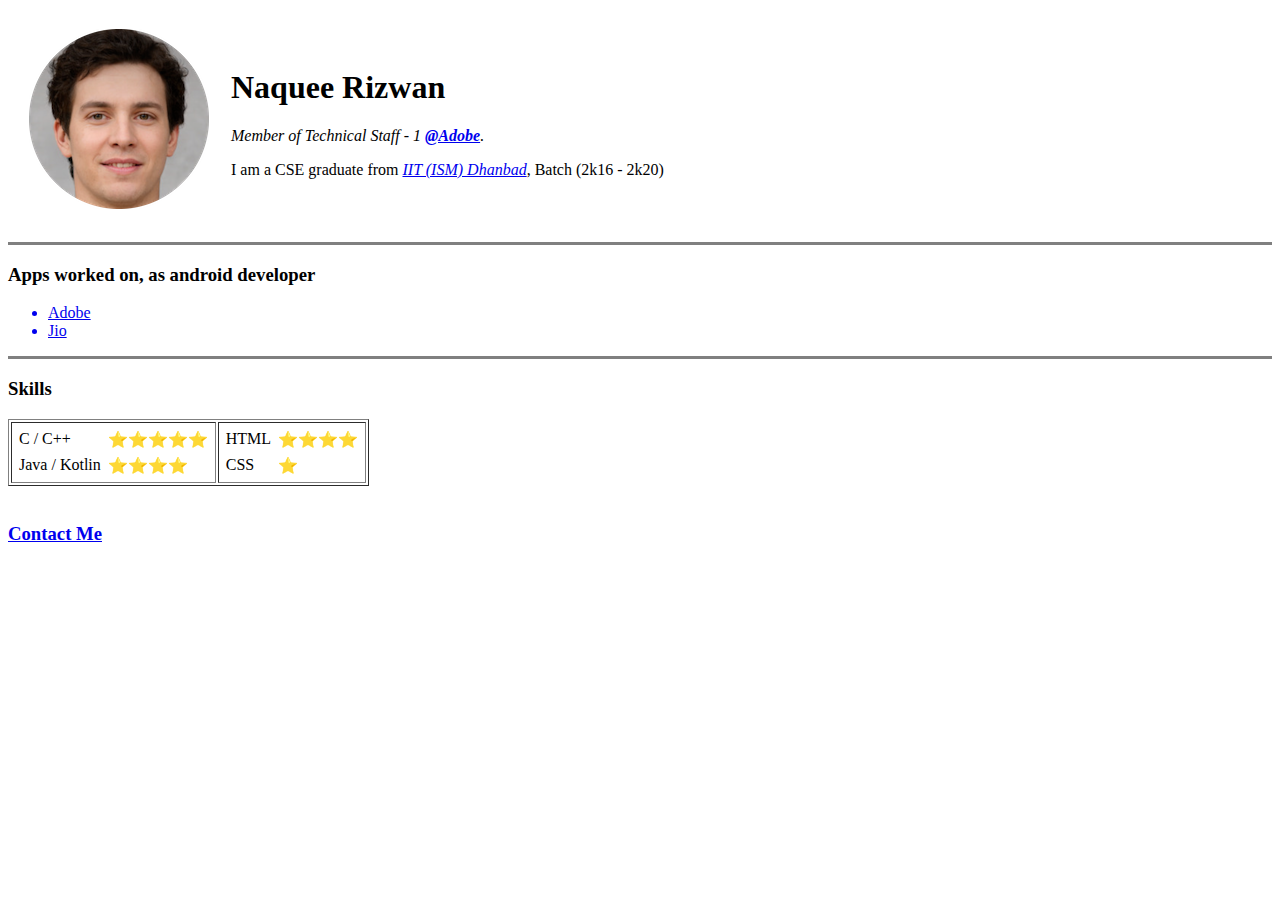
==== index.html @ 3c0e938d "Added practice session for HTML from Angela's course" ====
<!DOCTYPE html>
<html lang="en" dir="ltr">

<head>
  <meta charset="utf-8">
  <title>
    Naquee's Personal Site
  </title>
</head>

<body>
  <table cellspacing="20">
    <tr>
      <td>
        <a href="Images/fake-human-circle-img.png"><img src="Images/fake-human-circle-img.png" alt="Naquee Rizwan"></a>
      </td>
      <td>
        <h1>Naquee Rizwan</h1>
        <p><em>Member of Technical Staff - 1 <a href="https://adobe.com"><strong>@Adobe</strong></a>.</em></p>
        <p>I am a CSE graduate from <em><a href="https://www.iitism.ac.in/">IIT (ISM) Dhanbad</a></em>, Batch (2k16 - 2k20)</p>
      </td>
    </tr>
  </table>
  <hr size="3" noshade>
  <h3>Apps worked on, as android developer</h3>
  <ul>
    <a href="adobe.html">
      <li>Adobe</li>
    </a>
    <a href="jio.html">
      <li>Jio</li>
    </a>
  </ul>
  <hr size="3" noshade>
  <h3>Skills</h3>
  <table border="1">
    <tr>
      <td>
        <table cellspacing="5">
          <tr><td>C / C++</td><td>⭐️⭐️⭐️⭐️⭐️</td></tr>
          <tr><td>Java / Kotlin</td><td>⭐️⭐️⭐️⭐️</td></tr>
        </table>
      </td>
      <td>
        <table cellspacing="5">
          <tr><td>HTML</td><td>⭐️⭐️⭐️⭐️</td></tr>
          <tr><td>CSS</td><td>⭐️</td></tr>
        </table>
      </td>
    </tr>
  </table>
  <br>
  <h3><a href="contactMe.html">Contact Me</a></h3>
</body>

</html>
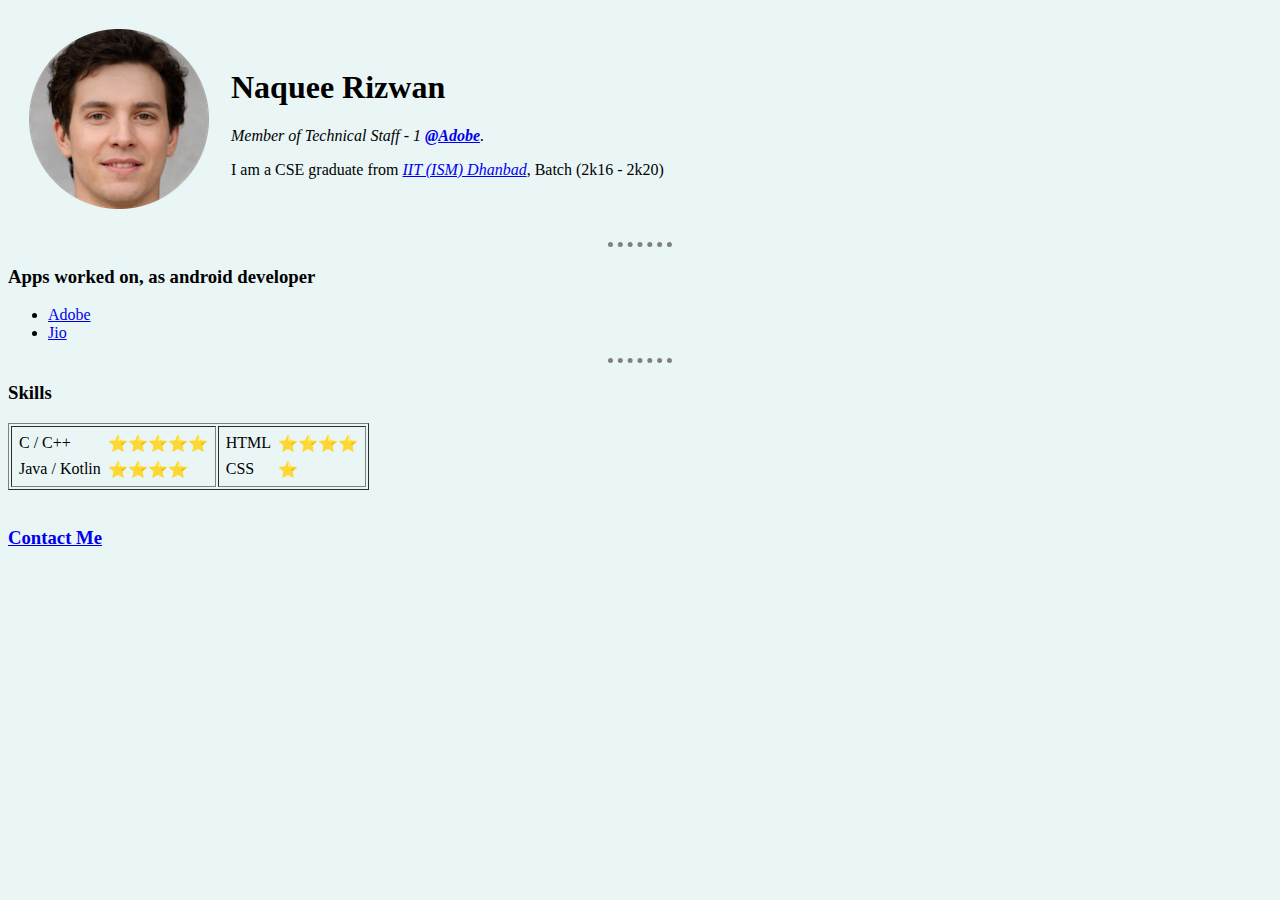
==== commit d4e13541: "Added CSS styles to index, jio and adobe html pages abd did some code refactoring" ====
--- a/index.html
+++ b/index.html
@@ -3,9 +3,18 @@
 
 <head>
   <meta charset="utf-8">
-  <title>
-    Naquee's Personal Site
-  </title>
+  <title>Naquee's Personal Site</title>
+  <style>
+    body {
+      background-color: #EAF6F6;
+    }
+    hr {
+      border-style: dotted none none;
+      border-color: grey;
+      border-width: 5px;
+      width: 5%;
+    }
+  </style>
 </head>
 
 <body>
@@ -21,17 +30,13 @@
       </td>
     </tr>
   </table>
-  <hr size="3" noshade>
+  <hr>
   <h3>Apps worked on, as android developer</h3>
   <ul>
-    <a href="adobe.html">
-      <li>Adobe</li>
-    </a>
-    <a href="jio.html">
-      <li>Jio</li>
-    </a>
+      <li><a href="adobe.html">Adobe</a></li>
+      <li><a href="jio.html">Jio</a></li>
   </ul>
-  <hr size="3" noshade>
+  <hr>
   <h3>Skills</h3>
   <table border="1">
     <tr>
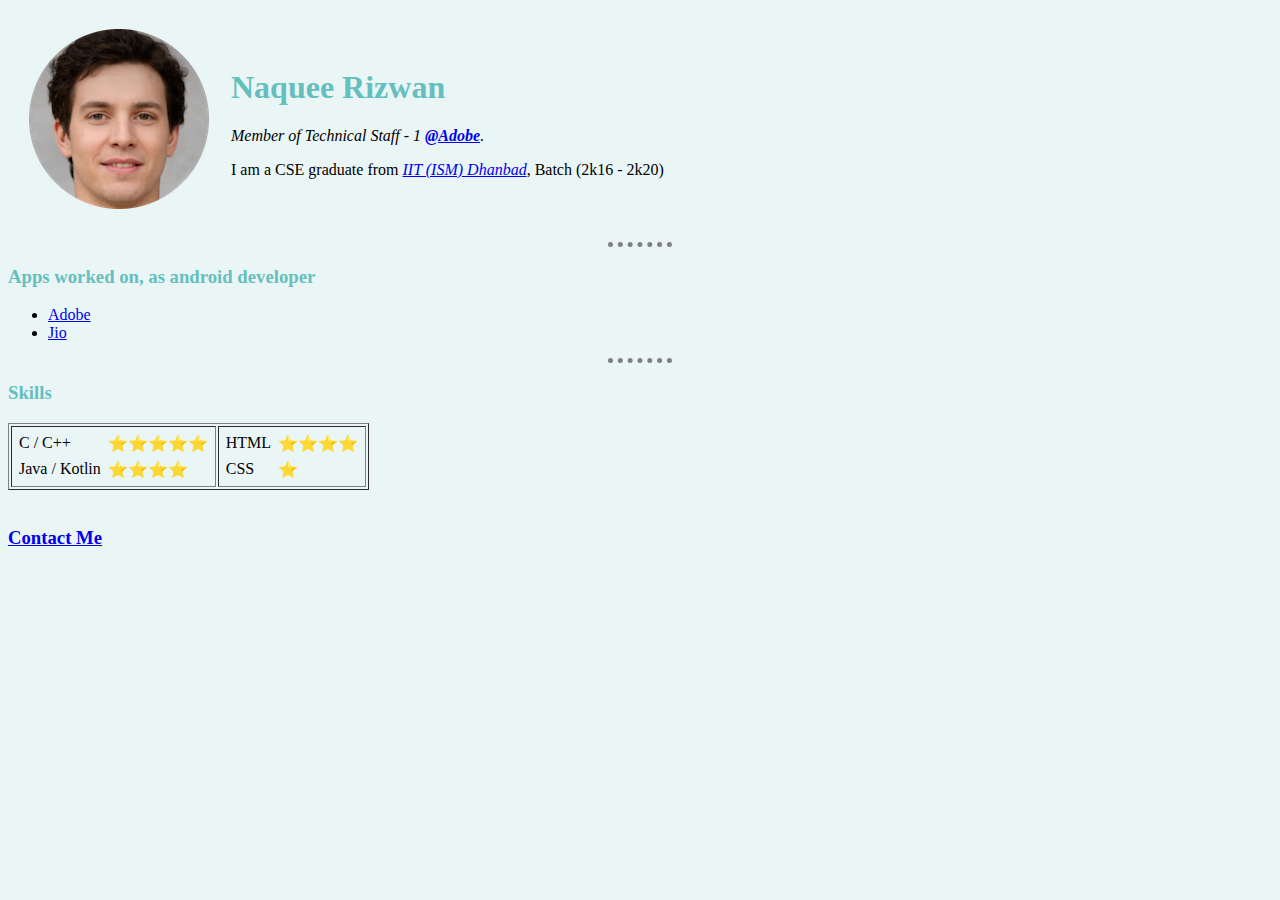
==== commit f06c1119: "Added external CSS file to generify all the pages in the website to look alike." ====
--- a/index.html
+++ b/index.html
@@ -4,17 +4,7 @@
 <head>
   <meta charset="utf-8">
   <title>Naquee's Personal Site</title>
-  <style>
-    body {
-      background-color: #EAF6F6;
-    }
-    hr {
-      border-style: dotted none none;
-      border-color: grey;
-      border-width: 5px;
-      width: 5%;
-    }
-  </style>
+  <link rel="stylesheet" href="css/styles.css">
 </head>
 
 <body>
--- a/css/styles.css
+++ b/css/styles.css
@@ -0,0 +1,17 @@
+body {
+  background-color: #EAF6F6;
+}
+
+hr {
+  border-style: none;
+  border-top-style: dotted;
+  border-color: grey;
+  border-width: 5px;
+  width: 5%;
+}
+
+h1,
+h2,
+h3 {
+  color: #66BFBF;
+}
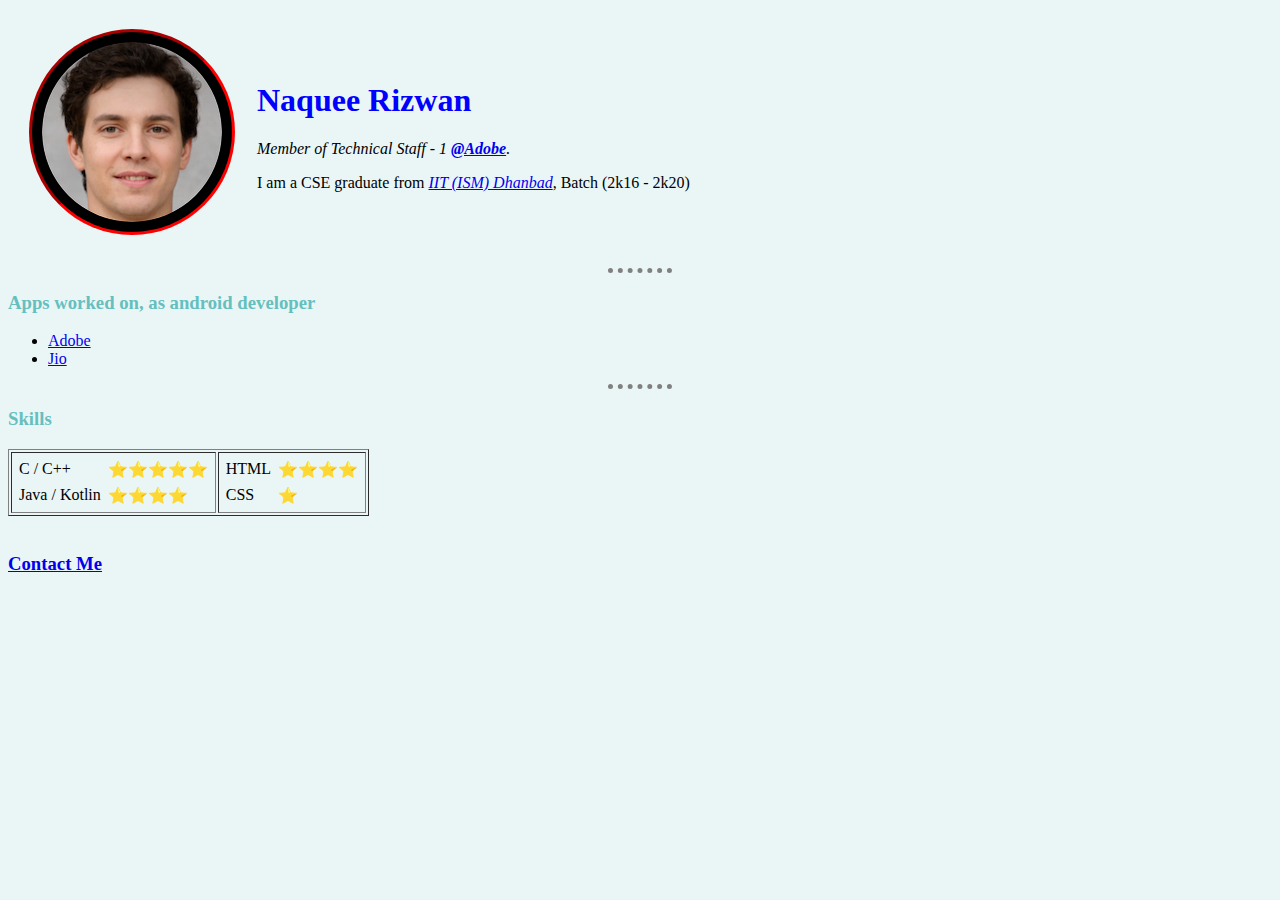
==== commit a2a1b9bf: "Implemented some changes in CSS style sheet to make web pages more attractive.. Have a look at it bu" ====
--- a/index.html
+++ b/index.html
@@ -11,10 +11,10 @@
   <table cellspacing="20">
     <tr>
       <td>
-        <a href="Images/fake-human-circle-img.png"><img src="Images/fake-human-circle-img.png" alt="Naquee Rizwan"></a>
+        <a href="Images/fake-human-circle-img.png"><img class="profilePhoto circular" src="Images/fake-human-circle-img.png" alt="Naquee Rizwan"></a>
       </td>
       <td>
-        <h1>Naquee Rizwan</h1>
+        <h1 id="profileName">Naquee Rizwan</h1>
         <p><em>Member of Technical Staff - 1 <a href="https://adobe.com"><strong>@Adobe</strong></a>.</em></p>
         <p>I am a CSE graduate from <em><a href="https://www.iitism.ac.in/">IIT (ISM) Dhanbad</a></em>, Batch (2k16 - 2k20)</p>
       </td>
--- a/css/styles.css
+++ b/css/styles.css
@@ -1,13 +1,5 @@
 body {
   background-color: #EAF6F6;
-}
-
-hr {
-  border-style: none;
-  border-top-style: dotted;
-  border-color: grey;
-  border-width: 5px;
-  width: 5%;
 }
 
 h1,
@@ -15,3 +7,37 @@
 h3 {
   color: #66BFBF;
 }
+
+hr {
+  border-color: grey;
+  border-style: none;
+  border-top-style: dotted;
+  border-width: 5px;
+  width: 5%;
+}
+
+.circular {
+  border-radius: 100%;
+}
+
+.circular:hover {
+  border-radius: 40%;
+}
+
+.profilePhoto {
+  background-color: black;
+  border-color: red;
+  border-style: inset;
+  padding: 10px;
+}
+
+.profilePhoto:hover {
+  background-color: red;
+  border-color: black;
+  border-style: inset;
+  padding: 10px;
+}
+
+#profileName {
+  color: blue;
+}
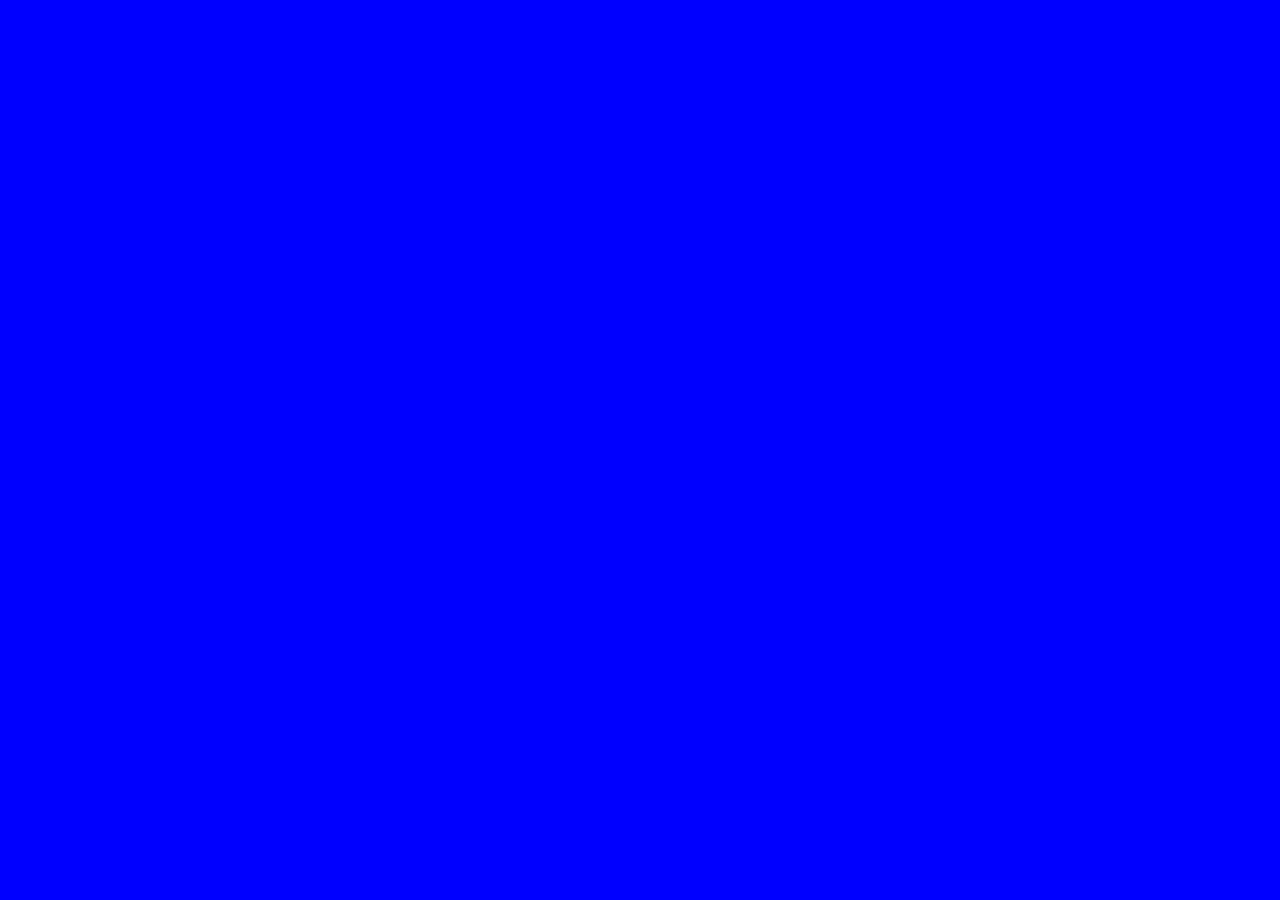
==== commit b07cb73d: "Deleting all these files to create a new project and added index.html and a basic styles.css files f" ====
--- a/index.html
+++ b/index.html
@@ -1,51 +1,11 @@
 <!DOCTYPE html>
 <html lang="en" dir="ltr">
+  <head>
+    <meta charset="utf-8">
+    <title>Naquee Rizwan</title>
+    <link rel="stylesheet" href="css/styles.css">
+  </head>
+  <body>
 
-<head>
-  <meta charset="utf-8">
-  <title>Naquee's Personal Site</title>
-  <link rel="stylesheet" href="css/styles.css">
-</head>
-
-<body>
-  <table cellspacing="20">
-    <tr>
-      <td>
-        <a href="Images/fake-human-circle-img.png"><img class="profilePhoto circular" src="Images/fake-human-circle-img.png" alt="Naquee Rizwan"></a>
-      </td>
-      <td>
-        <h1 id="profileName">Naquee Rizwan</h1>
-        <p><em>Member of Technical Staff - 1 <a href="https://adobe.com"><strong>@Adobe</strong></a>.</em></p>
-        <p>I am a CSE graduate from <em><a href="https://www.iitism.ac.in/">IIT (ISM) Dhanbad</a></em>, Batch (2k16 - 2k20)</p>
-      </td>
-    </tr>
-  </table>
-  <hr>
-  <h3>Apps worked on, as android developer</h3>
-  <ul>
-      <li><a href="adobe.html">Adobe</a></li>
-      <li><a href="jio.html">Jio</a></li>
-  </ul>
-  <hr>
-  <h3>Skills</h3>
-  <table border="1">
-    <tr>
-      <td>
-        <table cellspacing="5">
-          <tr><td>C / C++</td><td>⭐️⭐️⭐️⭐️⭐️</td></tr>
-          <tr><td>Java / Kotlin</td><td>⭐️⭐️⭐️⭐️</td></tr>
-        </table>
-      </td>
-      <td>
-        <table cellspacing="5">
-          <tr><td>HTML</td><td>⭐️⭐️⭐️⭐️</td></tr>
-          <tr><td>CSS</td><td>⭐️</td></tr>
-        </table>
-      </td>
-    </tr>
-  </table>
-  <br>
-  <h3><a href="contactMe.html">Contact Me</a></h3>
-</body>
-
+  </body>
 </html>
--- a/css/styles.css
+++ b/css/styles.css
@@ -1,43 +1,3 @@
 body {
-  background-color: #EAF6F6;
+  background-color: blue;
 }
-
-h1,
-h2,
-h3 {
-  color: #66BFBF;
-}
-
-hr {
-  border-color: grey;
-  border-style: none;
-  border-top-style: dotted;
-  border-width: 5px;
-  width: 5%;
-}
-
-.circular {
-  border-radius: 100%;
-}
-
-.circular:hover {
-  border-radius: 40%;
-}
-
-.profilePhoto {
-  background-color: black;
-  border-color: red;
-  border-style: inset;
-  padding: 10px;
-}
-
-.profilePhoto:hover {
-  background-color: red;
-  border-color: black;
-  border-style: inset;
-  padding: 10px;
-}
-
-#profileName {
-  color: blue;
-}
